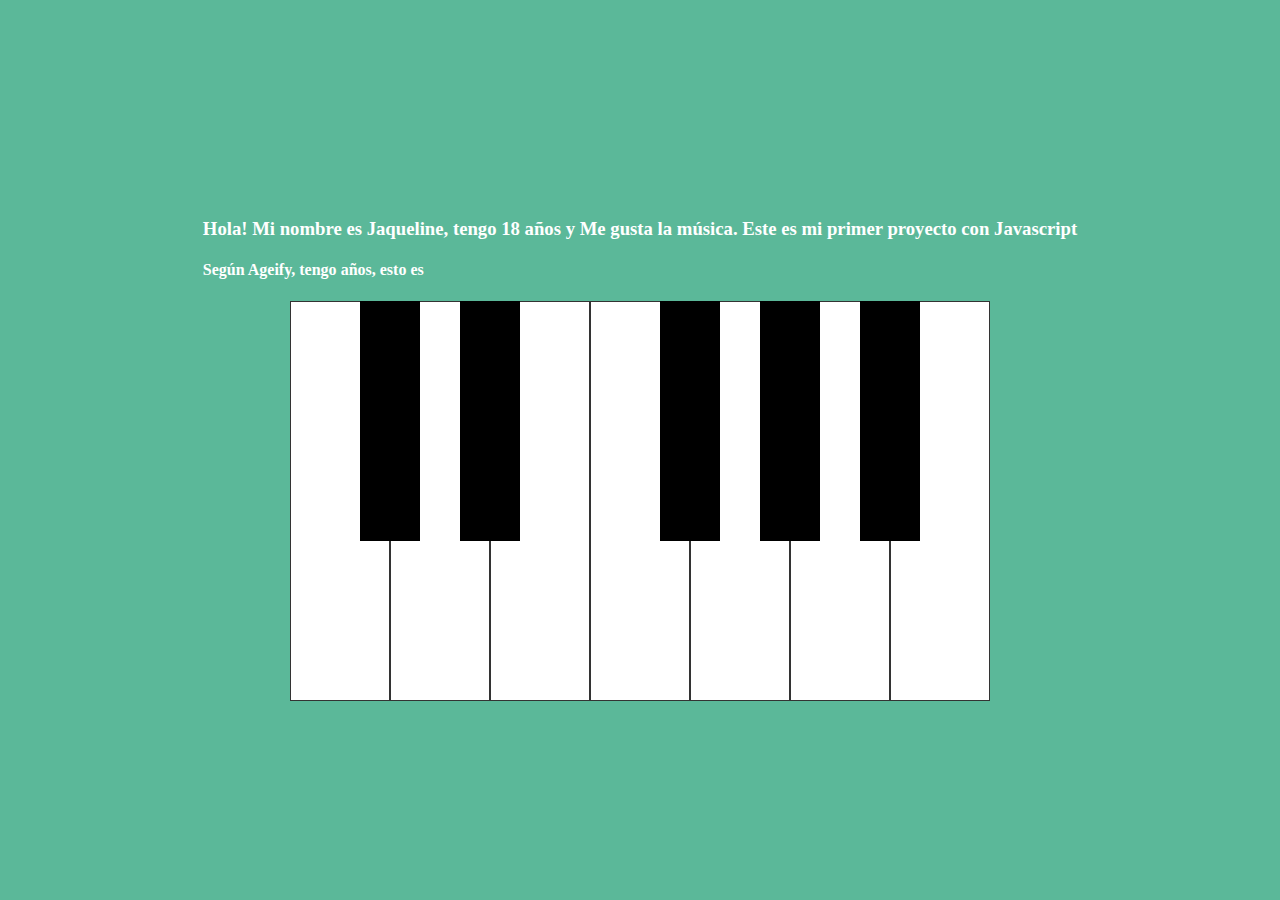
==== musical-instrument/index.html @ 51987684 "." ====
<!DOCTYPE html>
<html lang="en">
  <head>
    <meta charset="UTF-8" />
    <meta http-equiv="X-UA-Compatible" content="IE=edge" />
    <meta name="viewport" content="width=device-width, initial-scale=1.0" />
    <link rel="stylesheet" href="styles.css" />
    <script src="main.js" defer></script>
    <title>Document</title>
  </head>
  <body>
    <div>
      <h3 class="text">
        Hola! Mi nombre es <span id="name"></span>, tengo
        <span id="age"></span> años y <span id="likesMusic"></span>. Este es mi
        primer proyecto con Javascript
      </h3>
      <h4 class="text">
        Según Ageify, tengo <span id="guessedAge"></span> años, esto es 
        <span id="isGuessRight"></span>
      </h4>
      <p></p>
    </div>
    <div class="piano">
      <div data-note="C" class="key white"></div>
      <div data-note="Db" class="key black"></div>
      <div data-note="D" class="key white"></div>
      <div data-note="Eb" class="key black"></div>
      <div data-note="E" class="key white"></div>
      <div data-note="F" class="key white"></div>
      <div data-note="Gb" class="key black"></div>
      <div data-note="G" class="key white"></div>
      <div data-note="Ab" class="key black"></div>
      <div data-note="A" class="key white"></div>
      <div data-note="Bb" class="key black"></div>
      <div data-note="B" class="key white"></div>
    </div>

    <audio id="C" src="notes/C.mp3"></audio>
    <audio id="Db" src="notes/Db.mp3"></audio>
    <audio id="D" src="notes/D.mp3"></audio>
    <audio id="Eb" src="notes/Eb.mp3"></audio>
    <audio id="E" src="notes/E.mp3"></audio>
    <audio id="F" src="notes/F.mp3"></audio>
    <audio id="Gb" src="notes/Gb.mp3"></audio>
    <audio id="G" src="notes/G.mp3"></audio>
    <audio id="Ab" src="notes/Ab.mp3"></audio>
    <audio id="A" src="notes/A.mp3"></audio>
    <audio id="Bb" src="notes/Bb.mp3"></audio>
    <audio id="B" src="notes/B.mp3"></audio>
    
  </body>
</html>
---- musical-instrument/styles.css ----
*,
*::before,
*::after {
  box-sizing: border-box;
}

body {
  background-color: #5bb899;
  margin: 0;
  min-height: 100vh;
  display: flex;
  flex-direction: column;
  justify-content: center;
  align-items: center;
}

.piano {
  display: flex;
}

.key {
  height: calc(var(--width) * 4);
  width: var(--width);
}

.white {
  --width: 100px;
  background-color: white;
  border: 1px solid #333;
}

.white.active {
  background-color: #ccc;
}

.black {
  --width: 60px;
  background-color: black;
  margin-left: calc(var(--width) / -2);
  margin-right: calc(var(--width) / -2);
  z-index: 2;
}

.black.active {
  background-color: #333;
}

.text {
  color: white;
}
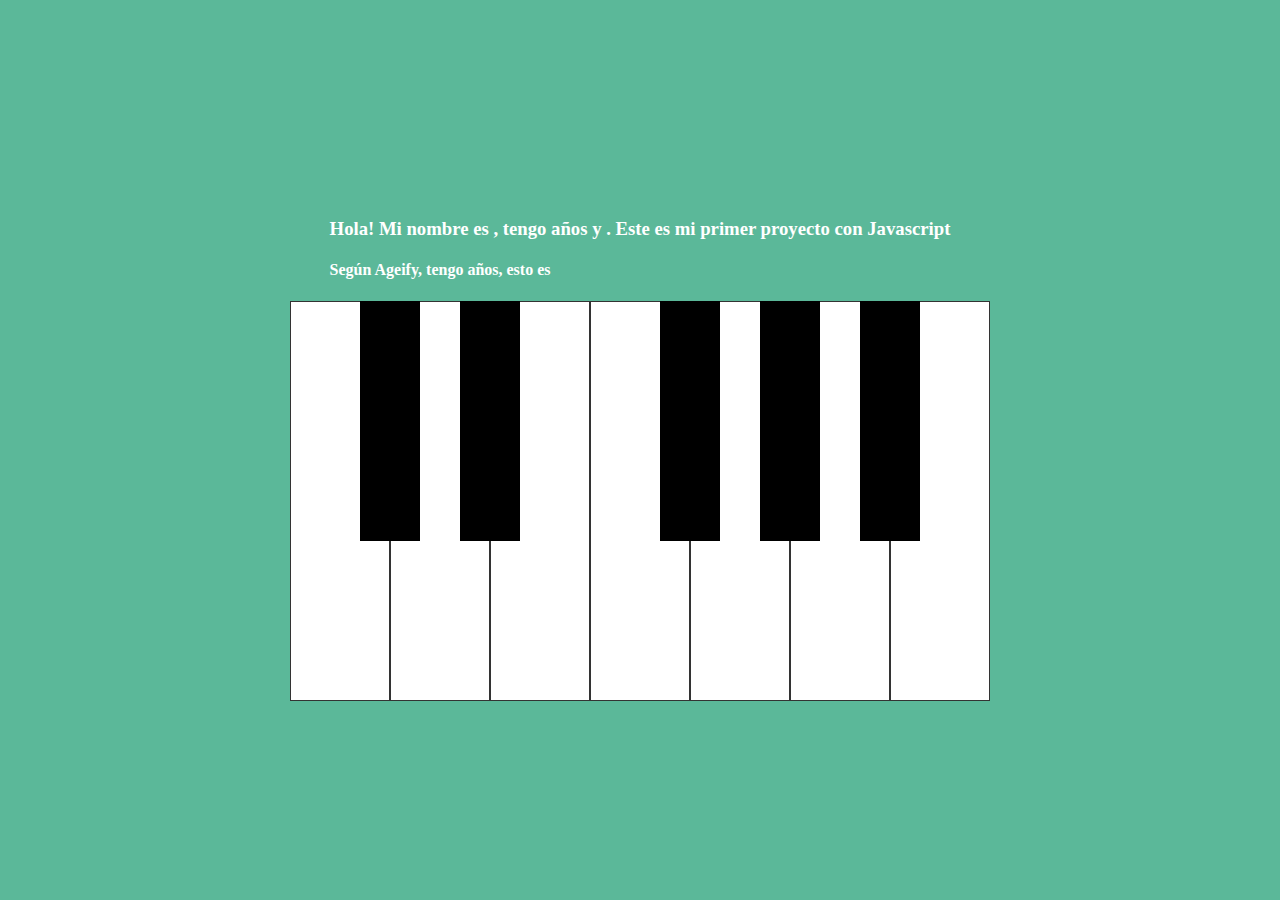
==== commit b8bf8f4d: "Rename index3.html to index.html" ====
--- a/musical-instrument/index.html
+++ b/musical-instrument/index.html
@@ -50,4 +50,4 @@
     <audio id="B" src="notes/B.mp3"></audio>
     
   </body>
-</html>+</html>
